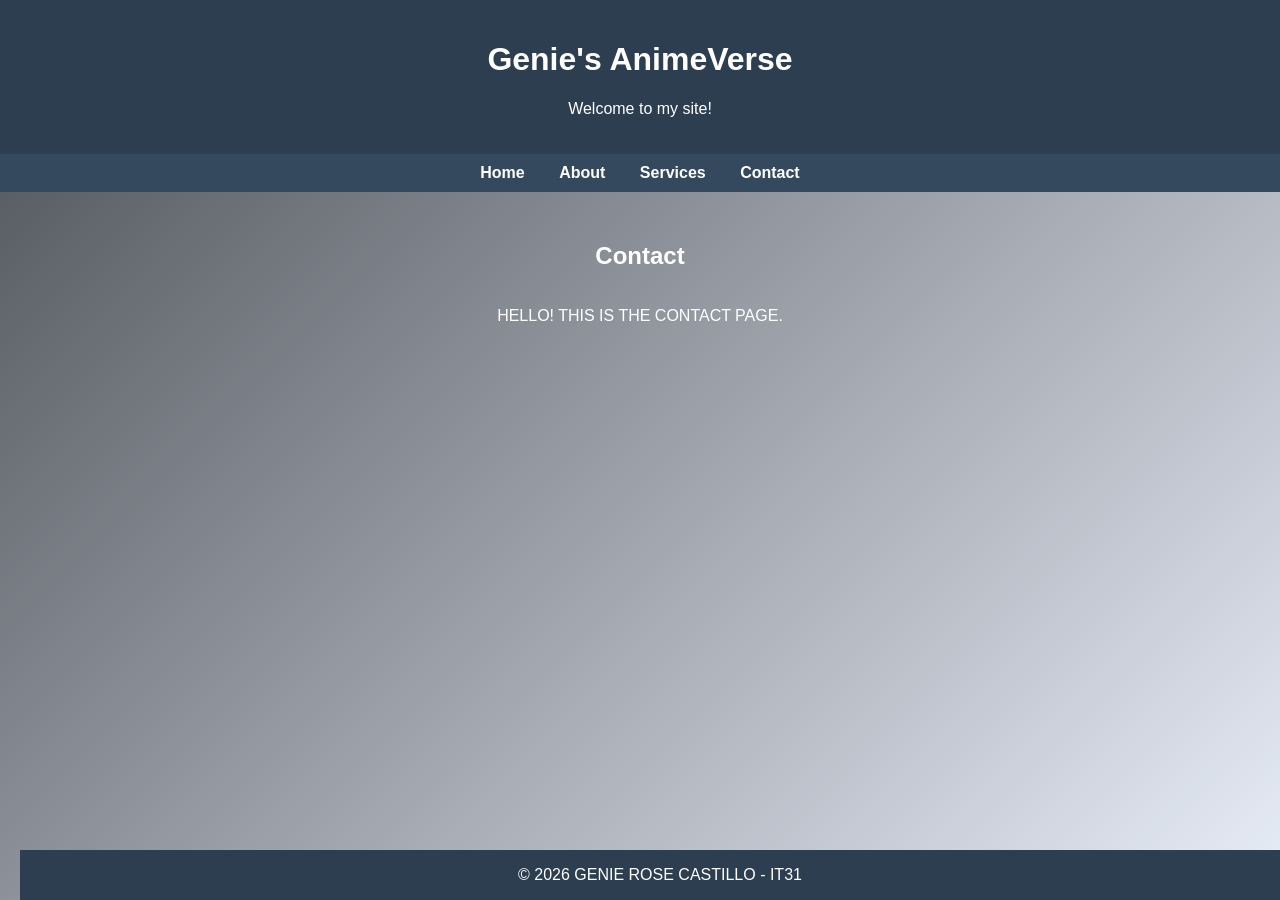
==== contact.html @ 642286b0 "web" ====
<!DOCTYPE html>
<html lang="en">
<head>
    <meta charset="UTF-8">
    <meta name="viewport" content="width=device-width, initial-scale=1.0">
    <title>Genie's Anime</title>
    <link rel="stylesheet" href="style.css">

</head>
<body>

    <header>
        <h1>Genie's AnimeVerse </h1>
        <p>Welcome to my site!</p>
    </header>

    <nav>
        <a href="home.html">Home</a>
        <a href="about.html">About</a>
        <a href="services.html">Services</a>
        <a href="contact.html">Contact</a>
    </nav>

    <div class="container">

    <main class="contact-text">
        <h2>Contact</h2>
        <p>
            HELLO! THIS IS THE CONTACT PAGE.
    
        </p>
    </main>

    <footer>
        <p>&copy;  2026 GENIE ROSE CASTILLO - IT31</p>
    </footer>

</body>
</html>
---- style.css ----
div {
    padding-left: 20px;
    padding-right: 20px;
    padding-bottom: 20px;
    padding-top: 20px;
}

body {
    font-family: Arial, sans-serif;
    margin: 0;
    background: linear-gradient(135deg, #4c5057, #e8eef8);
    color: white;
    min-height: 100vh;
    
}


header {
    background-color: #2c3e50;
    color: white;
    text-align: center;
    padding: 20px;
}


nav {
    background-color: #34495e;
    padding: 10px;
    text-align: center;
}

nav a {
    color: white;
    text-decoration: none;
    margin: 0 15px;
    font-weight: bold;
}

nav a:hover {
    text-decoration: gray transparent;
    color: black;
    background-color: gray;
    
}

.anime-image {
    width: 70%;
    height: 50%;
    text-align: right;

}


.home-text {
    text-align: justify;
    line-height: 2;
    margin: 10;
  }

.card {
    background-color: rgba(0, 0, 0, 0.3);
    padding: 20px;
    border-radius: 10px;
    flex: 1;
    min-width: 220px;
}


.card h4 {
    margin-top: 0;
}

.cards {
    display: flex;
    gap: 20px;
    flex-wrap: wrap;
    margin-top: 15px;
}


.about-text {
    text-align: justify;
    line-height: 2;
  }

  
.services-text {
    text-align: justify;
    text-align: center;
    line-height: 2;
  }


.services-text {
    text-align: justify;
    text-align: center;
    line-height: 2;
  }

.contact-text {
    text-align: justify;
    text-align: center;
    line-height: 2;
  }


footer {
    background-color: #2c3e50;
    color: white;
    text-align: center;
    position: fixed;
    bottom: 0;
    width: 100%;
}
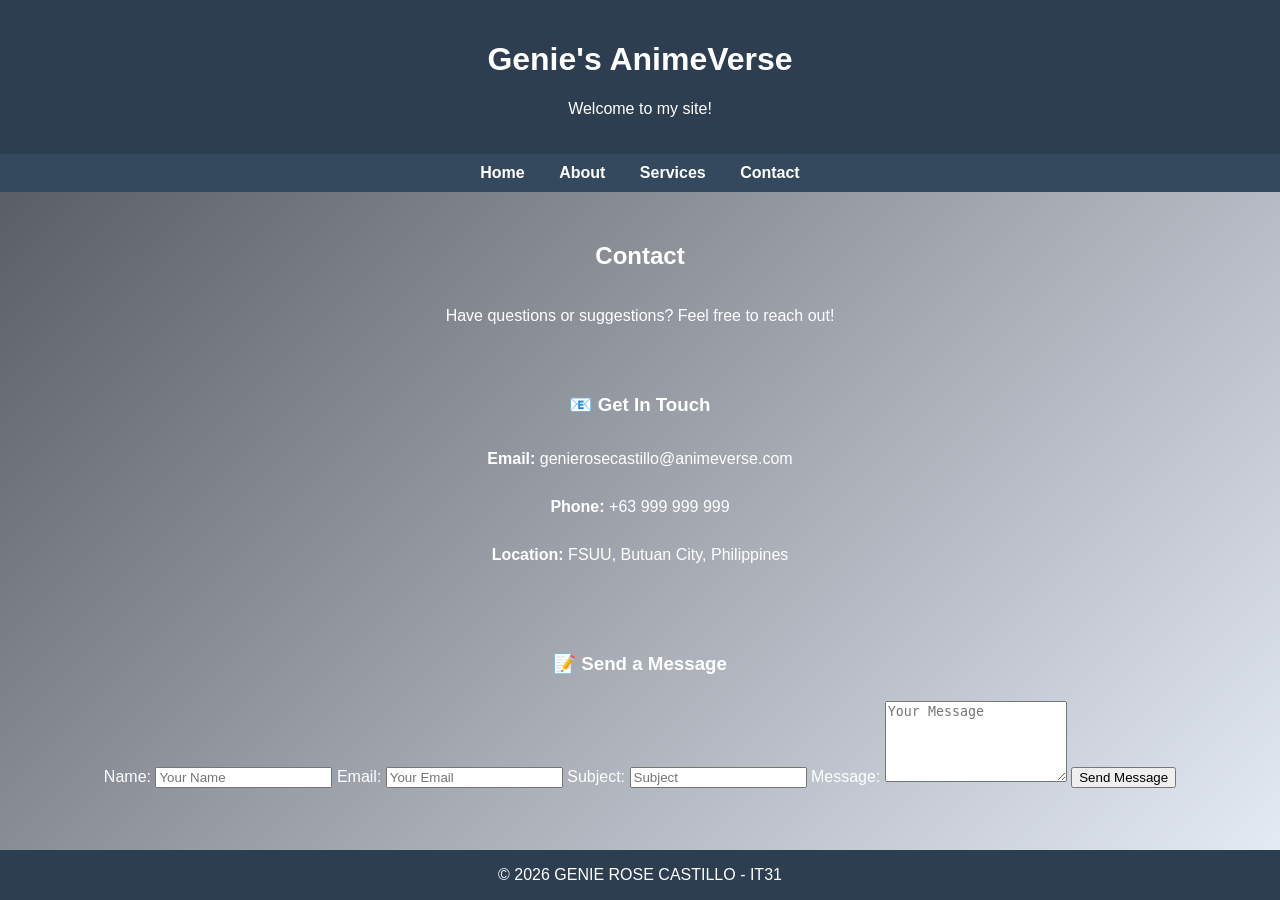
==== commit af3adae5: "Webb" ====
--- a/contact.html
+++ b/contact.html
@@ -25,15 +25,42 @@
 
     <main class="contact-text">
         <h2>Contact</h2>
-        <p>
-            HELLO! THIS IS THE CONTACT PAGE.
+        <p>Have questions or suggestions? Feel free to reach out!</p>
+
+        <div class="contact-info">
+            <h3>📧 Get In Touch</h3>
+            <p><strong>Email:</strong> genierosecastillo@animeverse.com</p>
+            <p><strong>Phone:</strong> +63 999 999 999</p>
+            <p><strong>Location:</strong> FSUU, Butuan City, Philippines</p>
+        </div>
+
+        <div class="contact-form">
+            <h3>📝 Send a Message</h3>
+            <form action="#" method="post">
+                <label for="name">Name:</label>
+                <input type="text" id="name" name="name" placeholder="Your Name" required>
+
+                <label for="email">Email:</label>
+                <input type="email" id="email" name="email" placeholder="Your Email" required>
+
+                <label for="subject">Subject:</label>
+                <input type="text" id="subject" name="subject" placeholder="Subject" required>
+
+                <label for="message">Message:</label>
+                <textarea id="message" name="message" rows="5" placeholder="Your Message" required></textarea>
+
+                <button type="submit">Send Message</button>
+            </form>
+        </div>
+
     
-        </p>
     </main>
 
+    </div>
+
     <footer>
-        <p>&copy;  2026 GENIE ROSE CASTILLO - IT31</p>
+        <p>&copy; 2026 GENIE ROSE CASTILLO - IT31</p>
     </footer>
 
 </body>
-</html>
+</html>
--- a/style.css
+++ b/style.css
@@ -11,6 +11,9 @@
     background: linear-gradient(135deg, #4c5057, #e8eef8);
     color: white;
     min-height: 100vh;
+    background-image: https://wallpapercave.com/wp/wp9944149.jpg;
+    
+
     
 }
 
